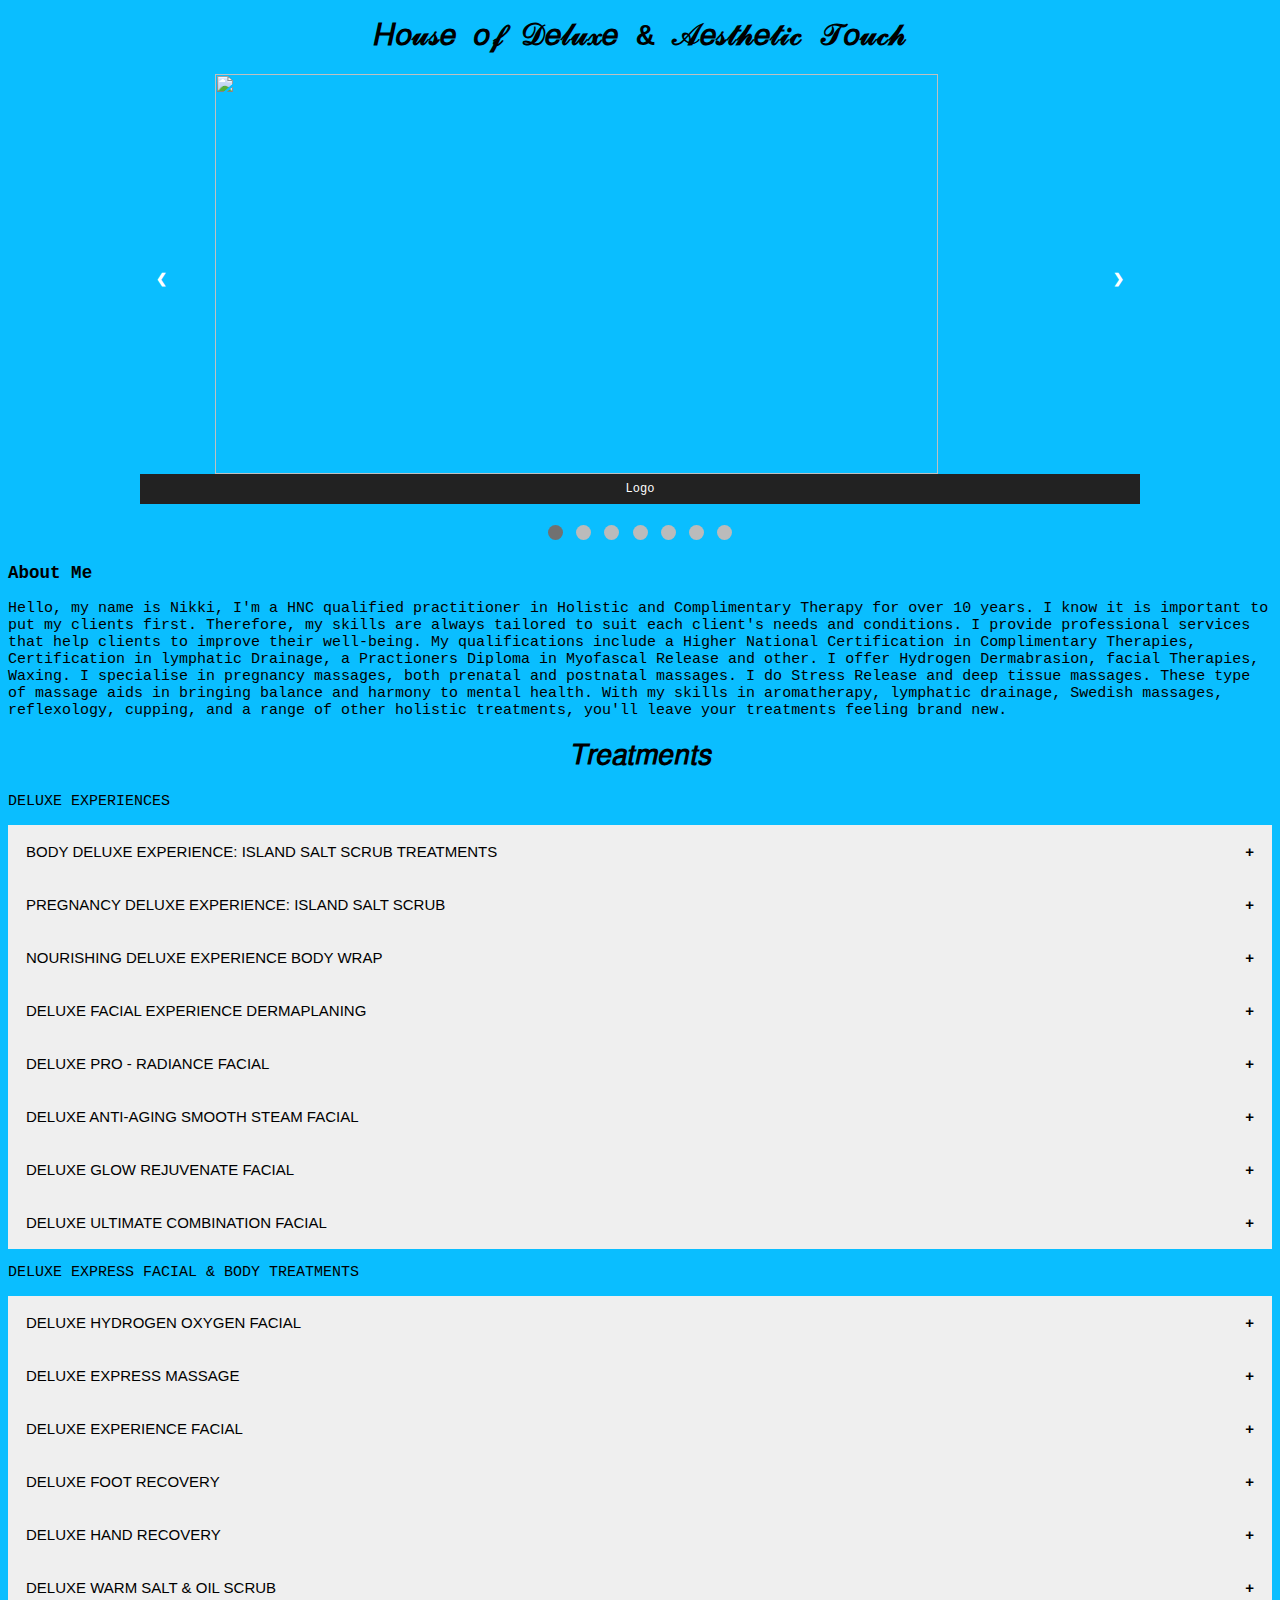
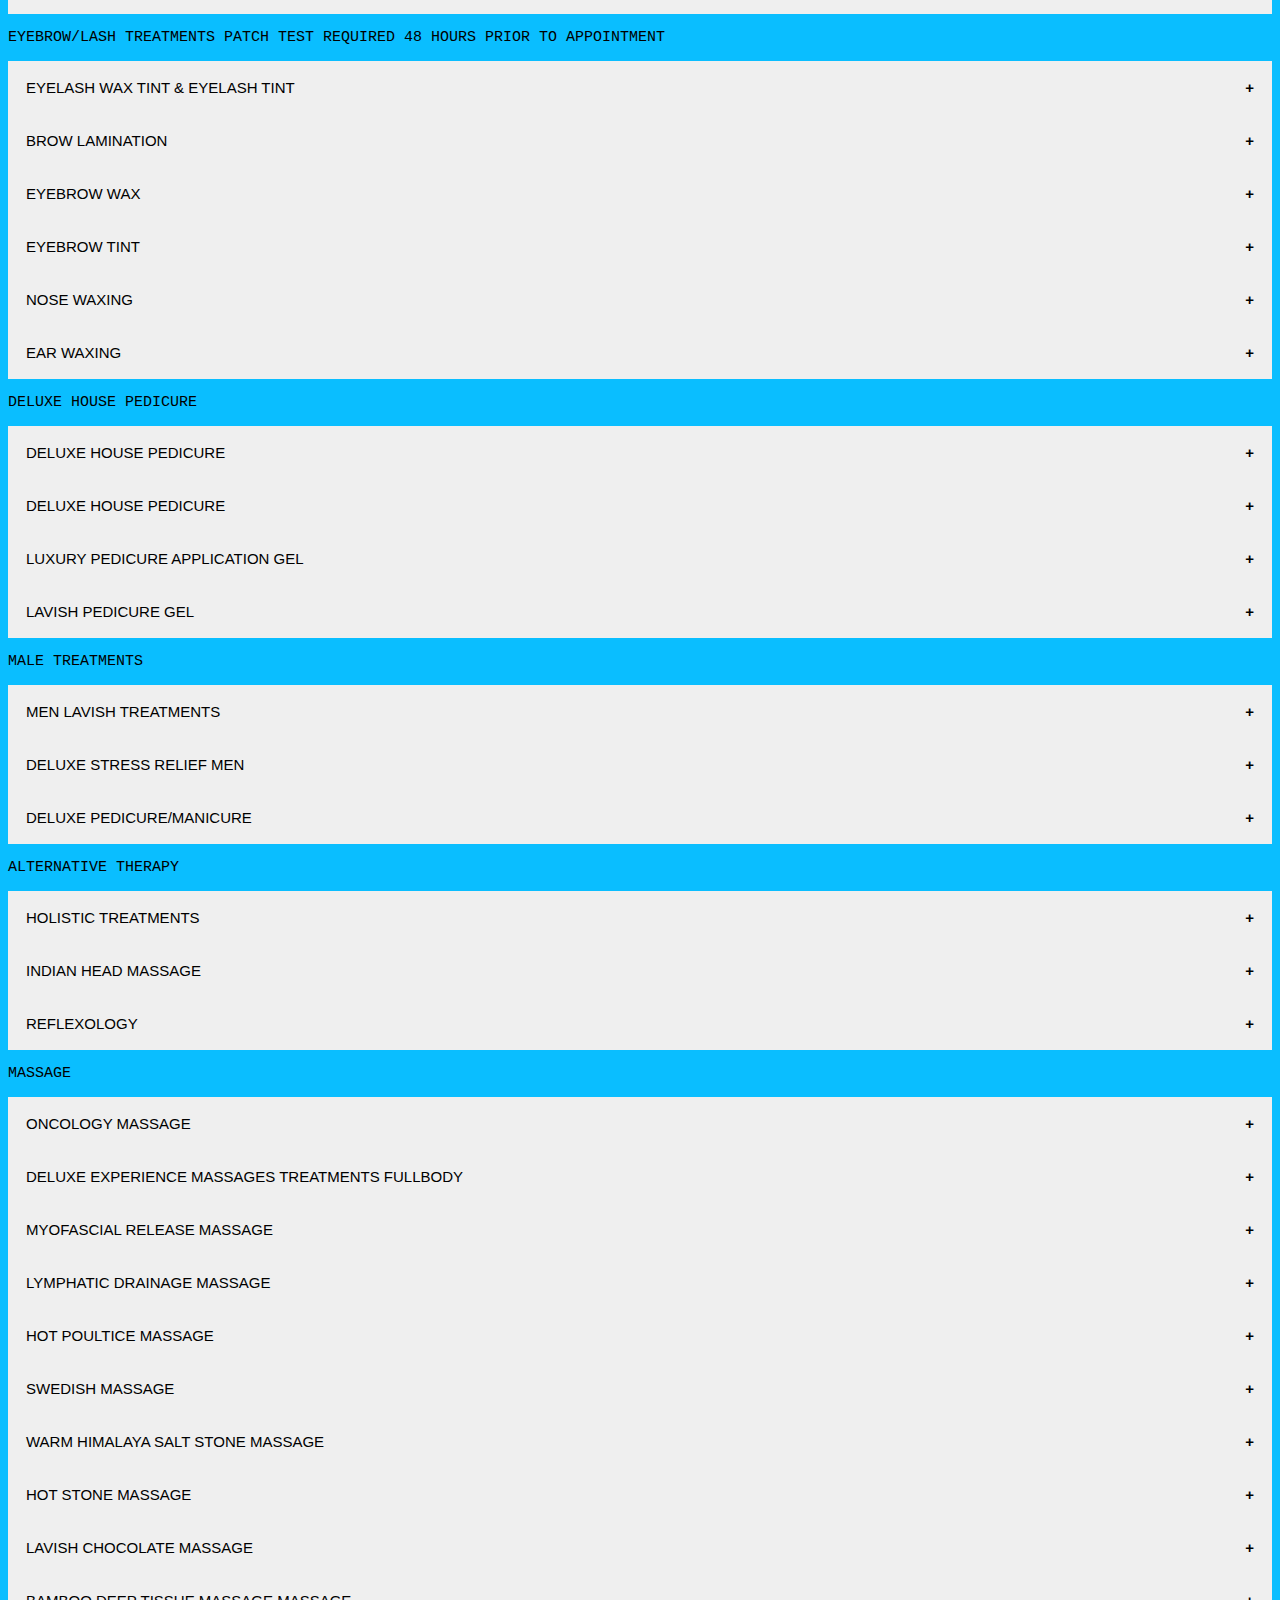
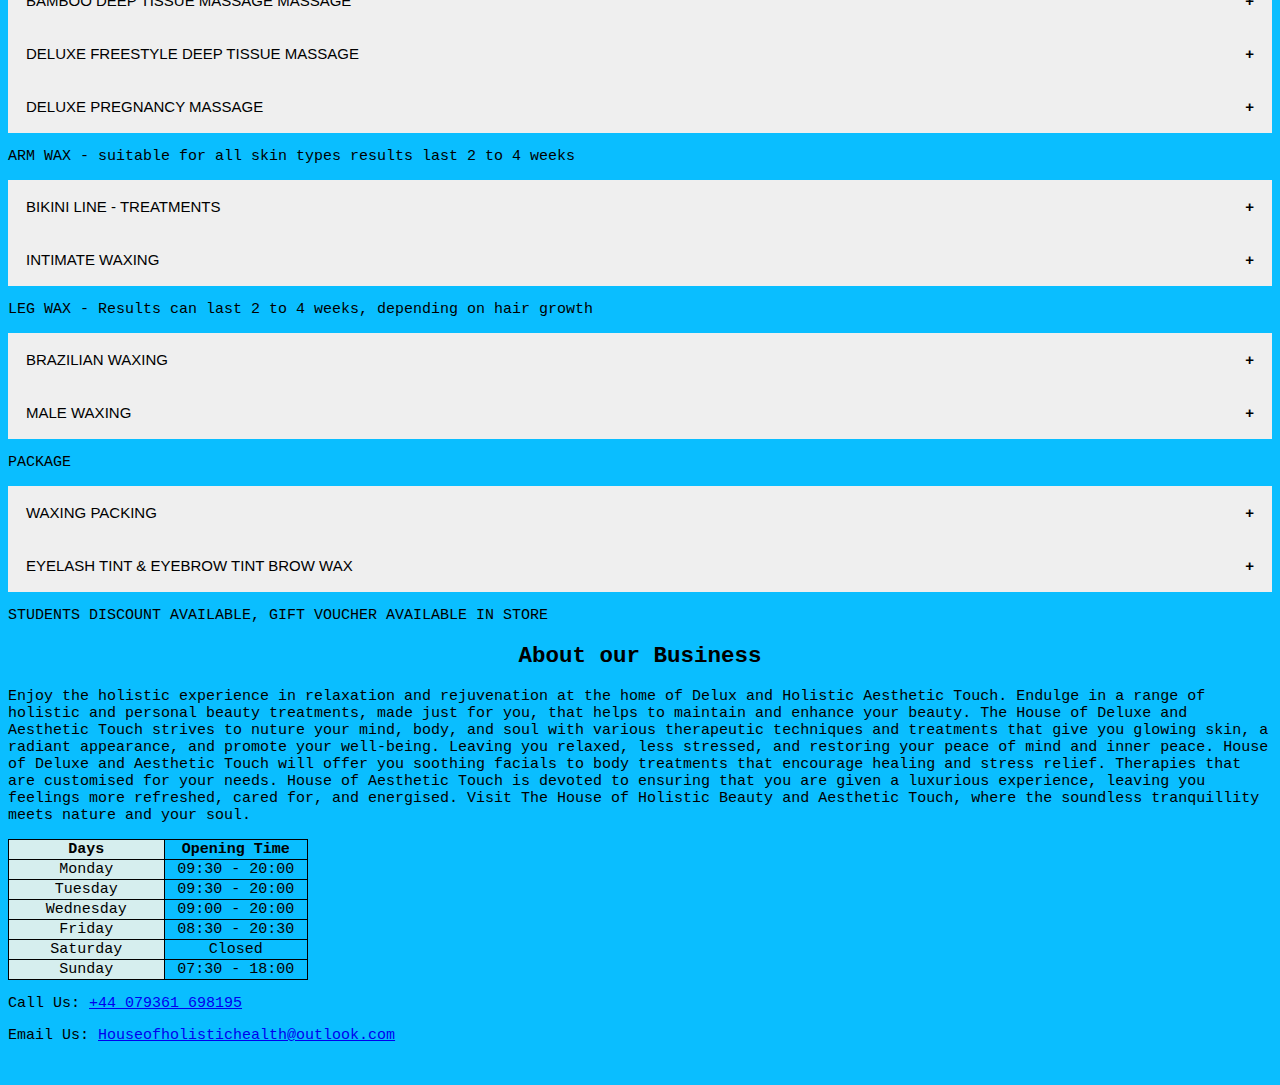
==== index.html @ 4ec342c6 "Update index.html" ====
<!DOCTYPE html>
<html>

<head>
  <meta charset="utf-8">
  <meta name="viewport" content="width=device-width">
  <title>replit</title>
  <link href="style.css" rel="stylesheet" type="text/css" />
  <link rel="icon" href="\images\image2.jpg">
</head>

<body>
  <h1>𝐻𝑜𝓊𝓈𝑒 𝑜𝒻 𝒟𝑒𝓁𝓊𝓍𝑒 & 𝒜𝑒𝓈𝓉𝒽𝑒𝓉𝒾𝒸 𝒯𝑜𝓊𝒸𝒽</h1>

  <div class="slideshow-container">

    <!-- Full-width images with number and caption text -->
    <div class="mySlides fade">
      <div class="numbertext"></div>
      <img src="images/image2.jpg" >
      <div class="text">Logo</div>
    </div>
    <div class="mySlides fade">
      <div class="numbertext"></div>
      <img src="images/image1.jpg" >
      <div class="text">Deluxe Ultimate Combination Facial</div>
    </div>
    <div class="mySlides fade">
      <div class="numbertext"></div>
      <img src="images/image3.jpg" >
      <div class="text">Body Deluxe Experience: Island Salt Scrub Treatments</div>
    </div>
    <div class="mySlides fade">
      <div class="numbertext"></div>
      <img src="images/image4.jpg" >
      <div class="text">Deluxe Anti-aging Smooth Steam Facial</div>
    </div>
    <div class="mySlides fade">
      <div class="numbertext"></div>
      <img src="images/image5.jpg" >
      <div class="text">Men Lavish Treatments</div>
    </div>
    <div class="mySlides fade">
      <div class="numbertext"></div>
      <img src="images/image6.jpg" >
      <div class="text">Lava Shell</div>
    </div>
    <div class="mySlides fade">
      <div class="numbertext"></div>
      <img src="images/image7.jpg" >
      <div class="text">Aromatherapy Oil</div>
    </div>

    <!-- Next and previous buttons -->
    <a class="prev" onclick="plusSlides(-1)">&#10094;</a>
    <a class="next" onclick="plusSlides(1)">&#10095;</a>
  </div>
  <br><br>

  <!-- The dots/circles -->
  <br>
  <div style="text-align:center">
    <span class="dot" onclick="currentSlide(1)"></span>
    <span class="dot" onclick="currentSlide(2)"></span>
    <span class="dot" onclick="currentSlide(3)"></span>
    <span class="dot" onclick="currentSlide(4)"></span>
    <span class="dot" onclick="currentSlide(5)"></span>
    <span class="dot" onclick="currentSlide(6)"></span>
    <span class="dot" onclick="currentSlide(7)"></span>
  </div>

    <h3>About Me</h3>
    <p>Hello, my name is Nikki, I'm a HNC qualified practitioner in Holistic and Complimentary Therapy for over 10
      years. I know it is important to put my clients first. Therefore, my skills are always tailored to suit each client's
      needs and conditions. I provide professional services that help clients to improve their well-being. My
      qualifications include a Higher National Certification in Complimentary Therapies, Certification in lymphatic
      Drainage, a Practioners Diploma in Myofascal Release and other. I offer Hydrogen Dermabrasion, facial Therapies,
      Waxing. I specialise in pregnancy massages, both prenatal and postnatal massages. I do Stress Release and deep
      tissue massages. These type of massage aids in bringing balance and harmony to mental health. With my skills in
      aromatherapy, lymphatic drainage, Swedish massages, reflexology, cupping, and a range of other holistic
      treatments, you'll leave your treatments feeling brand new.</p>

  <h1>𝘛𝘳𝘦𝘢𝘵𝘮𝘦𝘯𝘵𝘴</h1>
  <p>DELUXE EXPERIENCES</p>
  <button type="button" class="collapsible">BODY DELUXE EXPERIENCE: ISLAND SALT SCRUB TREATMENTS</button>
  <div class="content">
    <p>90 Minutes Treatment, Price: £80</p>
    <p>Warm oil, full body Salt scrub & fully body massage. </p>

    <div class="row">
      <div class="column">
        <p>TARGET:</p>
        <ul>
          <li>Dehydrated Skin</li>
          <li>Rough, Dry skin</li>
          <li>Dull, Tired skin</li>
        </ul>
      </div>
      <div class="column">
        <p>BENEFITS:</p>
        <ul>
          <li>Exfoliate</li>
          <li>Unclog pores</li>
          <li>Cleanses</li>
          <li>Hydrates</li>
          <li>Increases blood and lymphatic circulation</li>
          <li>Brighten the appearance of skin</li>
          <li>Good for self-care </li>
        </ul>
      </div>
      <div class="column">
        <p>We dont recommend this if any of the below apply:</p>
        <ul>
          <li>Pregnancy</li>
          <li>Circulation problems</li>
          <li>Thrombosis</li>
          <li>Undergoing cancer treatment epilepsy</li>
        </ul>
      </div>
    </div>

  </div>

  <button type="button" class="collapsible">PREGNANCY DELUXE EXPERIENCE: ISLAND SALT SCRUB</button>
  <div class="content">
    <p>90 Minutes Treatment, Price: £80</p>
    <p>Warm oil, full body Salt scrub & fully body massage. </p>

    <div class="row">
      <div class="column">
        <p>TARGET:</p>
        <ul>
          <li>Dehydrated Skin</li>
          <li>Rough, Dry skin</li>
          <li>Dull, Tired skin</li>
        </ul>
      </div>
      <div class="column">
        <p>BENEFITS:</p>
        <ul>
          <li>Exfoliate</li>
          <li>Cleanses</li>
          <li>Hydrates</li>
          <li>Hydration levels are restore</li>
          <li>Brighten the appearance of skin</li>
          <li>Gently exfoliate, soften and smoothes skin</li>
        </ul>
      </div>
      <div class="column">
        <p>We dont recommend this if any of the below apply:</p>
        <ul>
          <li>Epilepsy</li>
          <li>Circulation problems</li>
          <li>Thrombosis</li>
          <li>Epilepsy</li>
          <li>Undergoing cancer treatment epilepsy</li>
        </ul>
      </div>
    </div>

  </div>

  <button type="button" class="collapsible">NOURISHING DELUXE EXPERIENCE BODY WRAP</button>
  <div class="content">
    <p>60 Minutes Treatment Price: £78</p>
    <p>Warm oil, full body Salt scrub & fully body massage. </p>

    <div class="row">
      <div class="column">
        <p>TARGET:</p>
        <ul>
          <li>Dehydrated Skin</li>
          <li>Dull, Tired skin</li>
        </ul>
      </div>
      <div class="column">
        <p>BENEFITS:</p>
        <ul>
          <li>Hydrates, improve circulation </li>
          <li>Nourishes , Detoxification</li>
          <li>Soothes, remove dead skin cells</li>
          <li>Skin elasticity is restored</li>
        </ul>
      </div>
      <div class="column">
        <p>We dont recommend this if any of the below apply:</p>
        <ul>
          <li>Epilepsy</li>
          <li>Circulation problems</li>
          <li>Thrombosis</li>
          <li>Vein issues </li>
        </ul>
      </div>
    </div>
    <br>
  </div>


  <button type="button" class="collapsible">DELUXE FACIAL EXPERIENCE DERMAPLANING</button>
  <div class="content">
    <p>60 Minutes Treatment, Price: £37.80</p>
    <p>Dermaplaning </p>

    <div class="row">
      <div class="column">
        <p>TARGET:</p>
        <ul>
          <li>Rough and uneven skin </li>
          <li>Acne scares of the epidermis </li>
          <li>Help treatment acne scars </li>
          <li>Exfoliating dull skin  </li>
        </ul>
      </div>
      <div class="column">
        <p>BENEFITS:</p>
        <ul>
          <li>Hydrates, improve circulation </li>
          <li>Nourishes , Detoxification</li>
          <li>Soothes, remove dead skin cells</li>
          <li>Skin elasticity is restored</li>
        </ul>
      </div>
      <div class="column">
        <p>We dont recommend this if any of the below apply:</p>
        <ul>
          <li>Remove any outermost layer of dead skin cells,vellus hair</li>
          <li>Help to reduce acne scars</li>
          <li>Remove facial impurities.</li>
        </ul>
      </div>
    </div>
    <br>
  </div>

  <button type="button" class="collapsible">DELUXE PRO - RADIANCE FACIAL</button>
  <div class="content">
    <p>60 Minutes Treatment, Price: £45</p>
    <p>Deep Nourishing Detox, Vitamins A,E and zine </p>

    <div class="row">
      <div class="column">
        <p>TARGET:</p>
        <ul>
          <li>Sensitive skin</li>
          <li>Toxin build up </li>
          <li>Stress skin </li>
          <li>Dull skin  </li>
        </ul>
      </div>
      <div class="column">
        <p>BENEFITS:</p>
        <ul>
          <li>Smooth and Regenerate skin</li>
          <li>Bringing oxygen to the skin cell</li>
          <li>Restored vibrant appearance</li>
        </ul>
      </div>
      <div class="column">
        <p>We dont recommend this if any of the below apply:</p>
        <ul>
          <li>Coldsore</li>
          <li>Skin infection</li>
          <li>Eye infection</li>
        </ul>
      </div>
    </div>
    <br>
  </div>


  <button type="button" class="collapsible">DELUXE ANTI-AGING SMOOTH STEAM FACIAL</button>
  <div class="content">
    <p>70 Minutes Treatment, Price: £55</p>

    <div class="row">
      <div class="column">
        <p>TARGET:</p>
        <ul>
          <li>Dull skin tone</li>
          <li>Wrinkle depth</li>
          <li>Fine lines </li>
        </ul>
      </div>
      <div class="column">
        <p>BENEFITS:</p>
        <ul>
          <li>Protects against urban and environmental skin</li>
          <li>Improve appearance and firmness of skin</li>
          <li>Increase skin Hydration and moisture levels</li>
        </ul>
      </div>
      <div class="column">
        <p>We dont recommend this if any of the below apply:</p>
        <ul>
          <li>Coldsore</li>
          <li>Skin infection</li>
          <li>Eye infection</li>
        </ul>
      </div>
    </div>
    <br>
  </div>

  <button type="button" class="collapsible">DELUXE GLOW REJUVENATE FACIAL </button>
  <div class="content">
    <p>60 Minutes Treatment, Price: £46</p>
    <p>The jade facial roller help reduce inflammation and uneven skin tone around face and neck eyes jawline chain area
      this encourages lymphatic drainage</p>
    <div class="row">
      <div class="column">
        <p>TARGET:</p>
        <ul>
          <li>Fine Lines</li>
          <li>Firm </li>
          <li>Toxin build up </li>
          <li>Dark circles </li>
          <li>Puffy eyes </li>

        </ul>
      </div>
      <div class="column">
        <p>BENEFITS:</p>
        <ul>
          <li>Deep Cleansing </li>
          <li>Look rebalanced</li>
          <li>Skin looks more healthy</li>
        </ul>
      </div>
      <div class="column">
        <p>We dont recommend this if any of the below apply:</p>
        <ul>
          <li>Coldsore</li>
          <li>Skin infection</li>
          <li>Eye infection</li>
        </ul>
      </div>
    </div>
    <br>
  </div>

  <button type="button" class="collapsible">DELUXE ULTIMATE COMBINATION FACIAL </button>
  <div class="content">
    <p>60 Minutes Treatment, Price: £50</p>
    <p>This treatment contains two types of masks, for oily/Combination skin types this treatment suit for both man and
      women Contains aloe</p>
    <div class="row">
      <div class="column">
        <p>TARGET:</p>
        <ul>
          <li>Puffy eyes </li>
        </ul>
      </div>
      <div class="column">
        <p>BENEFITS:</p>
        <ul>
          <li>Cleanses</li>
          <li>Deep cleanser </li>
          <li>Toner</li>
          <li>Calm and refresh problematic area</li>
        </ul>
      </div>
    </div>
    <br>
  </div>

  <p>DELUXE EXPRESS FACIAL & BODY TREATMENTS</p>

  <button type="button" class="collapsible">DELUXE HYDROGEN OXYGEN FACIAL </button>
  <div class="content">
    <p>Hydroxygen facial it's non invasive treatment that helps with variety skin problems including acne,dry skin
      wrinkle. Also improve blood circulation, promotes collagen production ,remove dead skin blackhead, firming and
      lifting skin rejuvenation, Price: £75</p>
    <div class="row">
      <div class="column">
        <p>We don't recommend this treatment if any of the below:</p>
        <ul>
          <li>Coldsore</li>
          <li>Skin Infection</li>
          <li>Eye infection</li>
        </ul>
      </div>
    </div>
    <br>
  </div>


  <button type="button" class="collapsible">DELUXE EXPRESS MASSAGE</button>
  <div class="content">
    <p>30 Minutes Treatment, Price: £40</p>
    <p>Target areas Back neck shoulder tension release</p>
  </div>

  <button type="button" class="collapsible">DELUXE EXPERIENCE FACIAL </button>
  <div class="content">
    <p>35 Minutes Treatment, Price: £47</p>
    <p>Cleanses, Tone and EXfoliating Mask Scalp Massage.
      Suitable for all skin types re-energising facial</p>
  </div>

  <button type="button" class="collapsible">DELUXE FOOT RECOVERY</button>
  <div class="content">
    <p>30 Minutes Treatment, Price: £28</p>
    <p>Nutrient foot SaltScrub with a warm muscles relaxer oil and detoxifiying mask, lower leg massage best for tired
      feet</p>
  </div>

  <button type="button" class="collapsible">DELUXE HAND RECOVERY</button>
  <div class="content">
    <p>30 Minutes Treatment, Price: £28</p>
    <p>Nutrient hands salt scrub with a warm muscles relaxer oil and detoxifiying mask, lower hand and arm massage,
      rejuvenating tried hands</p>
  </div>

  <button type="button" class="collapsible">DELUXE WARM SALT & OIL SCRUB </button>
  <div class="content">
    <p>30 Minutes Treatment, Price: £32</p>
    <p>Full Body Exfoliate SaltScrub with gentle skin brush that has stimulate circulation movements to remove dead</p>
  </div>

  <p>EYEBROW/LASH TREATMENTS PATCH TEST REQUIRED 48 HOURS PRIOR TO APPOINTMENT</p>
  <button type="button" class="collapsible">EYELASH WAX TINT & EYELASH TINT</button>
  <div class="content">
    <p>The Lash lift give definition look to the eyes lash without mascara, also over grey and instant lift to the eyes
      lash, Price: £35</p>
  </div>

  <button type="button" class="collapsible">BROW LAMINATION</button>
  <div class="content">
    <p>Patch test required</p>
    <p>Brow lamination technique that we create a more uniform look desirable for clients brow shape, Price: £30</p>
  </div>


  <button type="button" class="collapsible">EYEBROW WAX</button>
  <div class="content">
    <p>30 Minutes Treatment, Price: £10</p>
    <p>Gently remove unwanted hair using wax or tweezers</p>
  </div>

  <button type="button" class="collapsible">EYEBROW TINT </button>
  <div class="content">
    <p>30 Minutes Treatment, Price: £10</p>
    <p>This is a semi-permanent dry that create a fresh look</p>
  </div>

  <button type="button" class="collapsible">NOSE WAXING</button>
  <div class="content">
    <p>30 Minutes Treatment, Price: £10</p>
    <p>Gently remove unwanted hair using wax</p>
  </div>

  <button type="button" class="collapsible">EAR WAXING</button>
  <div class="content">
    <p>30 Minutes Treatment, Price: £10</p>
    <p>Gently remove unwanted hair using wax</p>
  </div>

  <p>DELUXE HOUSE PEDICURE</p>
  <button type="button" class="collapsible">DELUXE HOUSE PEDICURE</button>
  <div class="content">
    <p>30 Minutes Treatment, Price: £20</p>
    <p>File and Cuticle work and Vinylux Polish</p>
  </div>

  <button type="button" class="collapsible">DELUXE HOUSE PEDICURE</button>
  <div class="content">
    <p>55 Minutes Treatment, Price: £28</p>
    <p>File, cuticle tidy, soak exfoliate mask foot, leg massage and Application of Vinylux Polish</p>
  </div>

  <button type="button" class="collapsible">LUXURY PEDICURE APPLICATION GEL</button>
  <div class="content">
    <p>30 Minutes Treatment, Price: £28</p>
    <p>File cuticle & application of gel polish</p>
  </div>

  <button type="button" class="collapsible">LAVISH PEDICURE GEL</button>
  <div class="content">
    <p>65 Minutes Treatment, Price: £30</p>
    <p>File, cuticle tidy, soak exfoliate intensive mask foot wrap, foot leg massage and application of gel polish</p>
  </div>


  <p>MALE TREATMENTS</p>
  <button type="button" class="collapsible">MEN LAVISH TREATMENTS</button>
  <div class="content">
    <p>60 Minutes Treatment, Price: £50</p>
    <p>The male energising marine Facial</p>
    <div class="row">
      <div class="column">
        <ul>
          <li>Cleanses </li>
          <li>Deep cleanser</li>
          <li>Tone  </li>
          <li>Exfoliate</li>
          <li>Mask  </li>
          <li>Moisturiser</li>
          <li>Scalp Massage </li>
        </ul>
      </div>
    </div>
  </div>

  <button type="button" class="collapsible">DELUXE STRESS RELIEF MEN</button>
  <div class="content">
    <p>60 Minutes Treatment, Price: £50</p>
    <p>Full Body massage with de-stress oli remove any detox and balance body mussels tension and stress relief and
      scalp massage</p>
  </div>


  <button type="button" class="collapsible">DELUXE PEDICURE/MANICURE</button>
  <div class="content">
    <p>30 Minutes Treatment, Price From: £20</p>
    <p>Hand or feet are trimmed, cuticle Tidy, soak Exfoliate, foot or hand mask wrap. Finished with a foot or hand massage and cuticle oil
    </p>
  </div>

  
  <p>ALTERNATIVE THERAPY</p>
  <button type="button" class="collapsible">HOLISTIC TREATMENTS</button>
  <div class="content">
    <p>30 Minutes Treatment, Price: £46</p>
    <p>Hopi Ear Candle gentle and relaxing therapy natural healing this treatment is help breakdown earwax , congestion
      migration, headache</p>
  </div>

  <button type="button" class="collapsible">INDIAN HEAD MASSAGE</button>
  <div class="content">
    <p>45 Minutes Treatment, Price: £48.50</p>
    <p>Focus on face, neck scalp and stress relief. Using of this technique based ayurvedic healing of the body face
      neck around shoulder areas also used chakra stones balanced of your energy</p>
    <div class="row">
      <div class="column">
        <p>We dont recommend this if any of the below apply:</p>
        <ul>
          <li>Pregnancy</li>
          <li>Circulation problems</li>
          <li>Thrombosis</li>
          <li>Undergoing cancer treatment epilepsy</li>
        </ul>
      </div>
    </div>
    <br>
  </div>

  <button type="button" class="collapsible">REFLEXOLOGY</button>
  <div class="content">
    <p>60 Minutes Treatment, Price: £48</p>
    <p>This treatment is a Therapeutic technique that tailored to specifically client needs Well being encouraged the
      body naturally heal its self also help to ease stress, boosts circulation.,anxiety fatigue. Also useing chakra
      stones Balance your energy</p>
  </div>

  <p>MASSAGE</p>
  <button type="button" class="collapsible">ONCOLOGY MASSAGE </button>
  <div class="content">
    <p>60 Minutes Treatment, Price: £75</p>
    <p>Oncology massage involves a light and gentle touch during treatments. Suitable for any one that currently
      undergoing cancer treatment or in remission. We used natural and organic products, there are combinations of
      treatments that suit your need</p>
  </div>

  <button type="button" class="collapsible">DELUXE EXPERIENCE MASSAGES TREATMENTS FULLBODY</button>
  <div class="content">
    <p>60 Minutes Treatment, Price: £75</p>
    <p>Lava shell Full Body Massage help to revitalise and lymphatic circulation and rebalanced the body and mind
      detoxifiying treatment with a warm shell</p>
    <div class="row">
      <div class="column">
        <p>We do recommend this treatment if any of the below apply:</p>
        <ul>
          <li>Pregnancy</li>
          <li>Circulation problems</li>
          <li>Vein Issues</li>
          <li>Thrombosis</li>
          <li>Undergoing Cancer Treatment</li>
          <li>Epilepsy</li>
        </ul>
      </div>
    </div>
  </div>

  <button type="button" class="collapsible">MYOFASCIAL RELEASE MASSAGE</button>
  <div class="content">
    <p>60 Minutes Treatment, Price: £78</p>
    <p>The myofascial release this technique that Target trigger points focuses on releasing tension tightness in the
      Facia, connective tissue</p>
  </div>

  <button type="button" class="collapsible">LYMPHATIC DRAINAGE MASSAGE </button>
  <div class="content">
    <p>60 Minutes Treatment, Price: £78</p>
    <p>This treatment to help encourage the lymph fluid to move away from the swollen area. This technique gentle
      massage to encourages the drainage of the lymph nodes any flush out any toxin in the body</p>
  </div>

  <button type="button" class="collapsible">HOT POULTICE MASSAGE</button>
  <div class="content">
    <p>60 Minutes Treatment, Price: £60</p>
    <p>Hot Poultice massage gently roll knead massage Technique Poultice warm the muscles natural herbs used</p>
    <div class="row">
      <div class="column">
        <p>BENEFITS</p>
        <ul>
          <li>Reduce muscles tension</li>
          <li>Relax ligament Smooth aches and pains</li>
        </ul>
      </div>
    </div>
    <br>
  </div>

  <button type="button" class="collapsible">SWEDISH MASSAGE </button>
  <div class="content">
    <p>60 Minutes Treatment Price: £55</p>
    <p>This treatment Tailored to Individual clients need promote relaxation and well being relax muscles and connective
      tissue</p>
  </div>

  <button type="button" class="collapsible">WARM HIMALAYA SALT STONE MASSAGE </button>
  <div class="content">
    <p>60 Minutes Treatment, Price: £68</p>
    <div class="row">
      <div class="column">
        <p>BENEFITS</p>
        <ul>
          <li>Exfoliate appearance glowing skin</li>
          <li>Reduce inflammation and relieve pain  </li>
          <li>Muscles weakness joints pain fatigue</li>
          <li>Warm Himalayan Salt Stone improve quality of sleep</li>
          <li>Exfoliate </li>
          <li>Nourishes the skin</li>
        </ul>
      </div>
    </div>
    <br>
  </div>

  <button type="button" class="collapsible">HOT STONE MASSAGE </button>
  <div class="content">
    <p>80 Minutes Treatment Price: £65</p>
    <p>This a Therapeutic heated stone Target muscles tension reducing ache and pain also placement stones use on the
      body to aline the chakra, not recommend for people with sensitive eye</p>
  </div>

  <button type="button" class="collapsible">LAVISH CHOCOLATE MASSAGE </button>
  <div class="content">
    <p>60 Minutes Treatment, Price: £60</p>
    <p>This massage is a full body is a Therapeutic treatment that ability to improve circulation and blood flow
      movements help reduce inflammation tension wrinkle, damage the skin’s also natural oils and cocoa butter</p>
  </div>

  <button type="button" class="collapsible">BAMBOO DEEP TISSUE MASSAGE MASSAGE </button>
  <div class="content">
    <p>60 Minutes Treatment Price: £65</p>
    <p>This treatment helps to remove stress in the neck, shoulder areas, lower back, also relax tight muscles problems
      Glues calf</p>
  </div>

  <button type="button" class="collapsible">DELUXE FREESTYLE DEEP TISSUE MASSAGE </button>
  <div class="content">
    <p>60 Minutes Treatment, Price: £68</p>
    <p>This treatment Tailored to Individual clients needs specific oil used also this massage Back neck shoulder leg
    </p>
    <div class="row">
      <div class="column">
        <p>TARGETS:</p>
        <ul>
          <li>Tension</li>
          <li>Stress</li>
          <li>Toxin</li>
        </ul>
      </div>
      <div class="column">
        <p>BENEFITS:</p>
        <ul>
          <li>Increase circulation  </li>
          <li>Muscles Tension and released </li>
        </ul>
      </div>
      <div class="column">
        <p>We do recommend this treatment if any of the below apply:</p>
        <ul>
          <li>Circulation problems</li>
          <li>Veins issues</li>
          <li>Pregnancy </li>
        </ul>
      </div>
    </div>
    <br>
  </div>

  <button type="button" class="collapsible">DELUXE PREGNANCY MASSAGE</button>
  <div class="content">
    <p>75 Minutes Treatment Price: £78</p>
    <div class="row">
      <div class="column">
        <p>TARGETS:</p>
        <ul>
          <li>Tension</li>
          <li>Dry skin </li>
          <li>Aches pain </li>
          <li>Muscles fatigue </li>
        </ul>
      </div>
      <div class="column">
        <p>BENEFITS:</p>
        <ul>
          <li>Relieve tension back pain</li>
          <li>Relieve shoulder pain </li>
          <li>Relieve shoulder scalp feet</li>
          <li>Relieve shoulder hands</li>
          <li>Relieve shoulder legs</li>
        </ul>
      </div>
      <div class="column">
        <p>We do recommend this treatment if any of the below apply:</p>
        <ul>
          <li>Recent operations within 6 months</li>
          <li>Undiagnosed oedema</li>
          <li>Back conditions</li>
          <li>You must pass the 1st trimester (12 weeks)</li>
        </ul>
      </div>
    </div>
    <br>
  </div>

  <p>ARM WAX - suitable for all skin types results last 2 to 4 weeks</p>
  <button type="button" class="collapsible">BIKINI LINE - TREATMENTS</button>
  <div class="content">
    <p>Removes the hair outside the panty line, Price From: £14.30</p>
  </div>

  <button type="button" class="collapsible">INTIMATE WAXING</button>
  <div class="content">
    <p>Hollywood wax smooth and completely hairfree, Price From: £40</p>
  </div>

  <p>LEG WAX - Results can last 2 to 4 weeks, depending on hair growth</p>

  <button type="button" class="collapsible">BRAZILIAN WAXING</button>
  <div class="content">
    <p>Takes all hair off the bikini line, front all the way to the back. A small landing strip front, Price: £30</p>
  </div>

  <button type="button" class="collapsible">MALE WAXING</button>
  <div class="content">
    <p>effective removal of unwanted back hair, which can last up to 4 weeks, Price: £32</p>
  </div>


  <p>PACKAGE</p>
  <button type="button" class="collapsible">WAXING PACKING</button>
  <div class="content">
    <p>Using strip wax for your full leg wax and premium Lycon wax for your Hollywood Complete hair removal, Three
      Quarters leg Wax & Hollywood includes the removal of hair from the ankle to halfway up the thigh on both the front
      and back of the leg, Lip & Chin Waxing Waxing is suitable for the removal of facial hair growth, including facial
      hair. Results can last 2 to 4 weeks, depending on hair growth. Price: £69</p>
  </div>

  <button type="button" class="collapsible">EYELASH TINT & EYEBROW TINT BROW WAX</button>
  <div class="content">
    <p>This treatment best for special event or treat , birthday party, wedding, anniversary Waxing is suitable for the
      removal of facial hair, Price: £32</p>
    <div class="row">
      <div class="column">
        <p>We do recommend this treatment if any of the below apply:</p>
        <ul>
          <li>Coldsore</li>
          <li>Undergoing cancer treatment</li>
          <li>Skin infection </li>
          <li>Circulation problems</li>
          <li>Hyper sensitive</li>
        </ul>
      </div>
    </div>
  </div>

  <p>STUDENTS DISCOUNT AVAILABLE, GIFT VOUCHER AVAILABLE IN STORE</p>

  <h2>About our Business</h2>

  <p>Enjoy the holistic experience in relaxation and rejuvenation at the home of Delux and Holistic Aesthetic Touch. Endulge in a range of holistic and personal beauty treatments, made just for you, that helps to maintain and enhance your beauty. The House of Deluxe and Aesthetic Touch strives to nuture your mind, body, and soul with various therapeutic techniques and treatments that give you glowing skin, a radiant appearance, and promote your well-being. Leaving you relaxed, less stressed, and restoring your peace of mind and inner peace. House of Deluxe and Aesthetic Touch will offer you soothing facials to body treatments that encourage healing and stress relief. Therapies that are customised for your needs. House of Aesthetic Touch is devoted to ensuring that you are given a luxurious experience, leaving you feelings more refreshed, cared for, and energised. Visit The House of Holistic Beauty and Aesthetic Touch, where the soundless tranquillity meets nature and your
    soul.</p>

  <table>
    <tr>
      <th>Days</th>
      <th>Opening Time</th>
    </tr>
    <tr>
      <td>Monday</td>
      <td>09:30 - 20:00</td>
    </tr>
    <tr>
      <td>Tuesday</td>
      <td>09:30 - 20:00</td>
    </tr>
    <tr>
      <td>Wednesday</td>
      <td>09:00 - 20:00</td>
    </tr>
    <tr>
      <td>Friday</td>
      <td>08:30 - 20:30</td>
    </tr>
    <tr>
      <td>Saturday</td>
      <td>Closed</td>
    </tr>
    <tr>
      <td>Sunday</td>
      <td>07:30 - 18:00</td>
    </tr>
  </table>
  
  <p class="linked">Call Us: <a href="tel:+07931698195">+44 079361 698195</a></p>
  <p class="linked">Email Us: <a href="mailto:Houseofholistichealth@outlook.com">Houseofholistichealth@outlook.com</a></p>
  

  </div>
    <script src="script.js"></script>
</body>

</html>
---- style.css ----
html {
  height: 100%;
  width: 100%;
  font-family: monospace;
  color: #black;
  background-color: #0abeff;
  font-size: 15px;
}

h2,
h4, h1 {
  text-align: center;
}

img {
  display: block;
  margin-left: auto;
  margin-right: auto;
  width: 85%;
  object-fit: contain;
  height: 400px;
}

.image {
   height: 500px;
}
/* Collapse bar start */
.collapsible {
  color: #black;
  cursor: pointer;
  padding: 18px;
  width: 100%;
  border: none;
  text-align: left;
  outline: none;
  font-size: 15px;
}

.active,
.collapsible:hover {
  background-color: #555;
}

.collapsible:after {
  content: '\002B';
  color: #black;
  font-weight: bold;
  float: right;
  margin-left: 5px;
}

.active:after {
  content: "\2212";
}

.content {
  padding: 0 18px;
  max-height: 0;
  overflow: hidden;
  transition: max-height 0.5s ease-out;
  background-color: #1394c3;
}

/*Collapse bar ends*/



/* menu */
#menu__toggle {
  opacity: 0;
}

#menu__toggle:checked~.menu__btn>span {
  transform: rotate(45deg);
}

#menu__toggle:checked~.menu__btn>span::before {
  top: 0;
  transform: rotate(0);
}

#menu__toggle:checked~.menu__btn>span::after {
  top: 0;
  transform: rotate(90deg);
}

#menu__toggle:checked~.menu__box {
  visibility: visible;
  right: 0;
}

.menu__btn {
  display: flex;
  align-items: center;
  position: absolute;
  top: 20px;
  right: 20px;

  width: 26px;
  height: 26px;

  cursor: pointer;
  z-index: 1;
}

.menu__btn>span,
.menu__btn>span::before,
.menu__btn>span::after {
  display: block;
  position: absolute;

  width: 100%;
  height: 2px;

  background-color: #ffffff;

  transition-duration: .45s;
}

.menu__btn>span::before {
  content: '';
  top: -8px;
}

.menu__btn>span::after {
  content: '';
  top: 8px;
}

.menu__box {
  display: block;
  position: fixed;
  visibility: hidden;
  top: 0;
  right: -100%;

  width: 300px;
  height: 100%;

  margin: 0;
  padding: 80px 0;

  list-style: none;

  background-color: #09e1e1;
  box-shadow: 1px 0px 6px rgba(0, 0, 0, .2);

  transition-duration: .45s;
}

.menu__item {
  display: block;
  padding: 12px 24px;

  color: grey;

  font-family: monospace;
  font-size: 200%;
  font-weight: 600;

  text-decoration: none;

  transition-duration: .25s;
}

.menu__item:hover {
  background-color: white;
}

#active {
  background-color: white;
  border-radius: 5px;
}

/* menu end here */


/* 3 collums start here */

@media screen and (max-width: 600px) {
  .column {
    width: 100%;
  }
}

.column {
  float: left;
  width: 33.33%;
}

/* Clear floats after the columns */
.row:after {
  content: "";
  display: table;
  clear: both;
}

/* 3 collums ends here */



/* slideshow */

* {box-sizing:border-box}

/* Slideshow container */
.slideshow-container {
  max-width: 1000px;
  position: relative;
  margin: auto;
}

/* Hide the images by default */
.mySlides {
  display: none;
}

/* Next & previous buttons */
.prev, .next {
  cursor: pointer;
  position: absolute;
  top: 50%;
  width: auto;
  margin-top: -22px;
  padding: 16px;
  color: white;
  font-weight: bold;
  font-size: 18px;
  transition: 0.6s ease;
  border-radius: 0 3px 3px 0;
  user-select: none;
}

/* Position the "next button" to the right */
.next {
  right: 0;
  border-radius: 3px 0 0 3px;
}

/* On hover, add a black background color with a little bit see-through */
.prev:hover, .next:hover {
  background-color: rgba(0,0,0,0.8);
}

/* Caption text */
.text {
  color: #ffffff;
  font-size: 12px;
  padding: 8px 12px;
  position: absolute;
  bottom: -30px;
  width: 100%;
  text-align: center;
  background-color: #222;

}

/* Number text (1/3 etc) */
.numbertext {
  color: #f2f2f2;
  font-size: 12px;
  padding: 8px 12px;
  position: absolute;
  top: 0;
}

/* The dots/bullets/indicators */
.dot {
  cursor: pointer;
  height: 15px;
  width: 15px;
  margin: 0 2px;
  background-color: #bbb;
  border-radius: 50%;
  display: inline-block;
  transition: background-color 0.6s ease;
}

.active1, .dot:hover {
  background-color: #717171;
}


/*end */


/* table */

table, th, td {
  border: 1px solid black;
  border-collapse: collapse;
  text-align: center;
  width: 300px;
}

td:nth-child(odd), th:nth-child(odd) {
  background-color: #D6EEEE;
}

/* end */


/* link */
.linked {
  a:visited {
    color: #f2024a;
    background-color: transparent;
    text-decoration: none;
  }

  a:hover {
    color: #f2024a;
    background-color: transparent;
    text-decoration: underline;
  }

  a:active {
    color: #f2024a;
    background-color: transparent;
    text-decoration: underline;
  }
  
}
/* end */
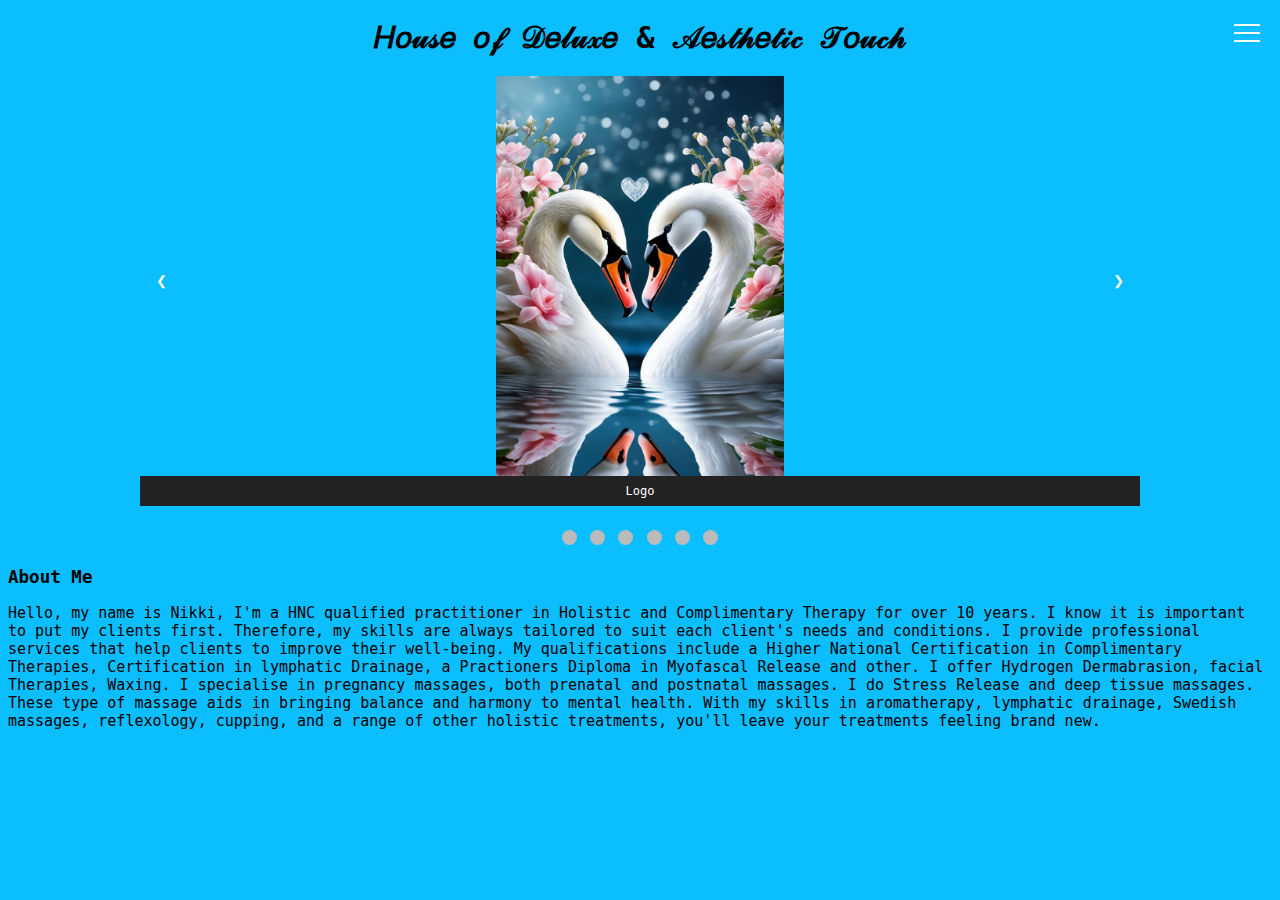
==== commit f282697a: "Add files via upload" ====
--- a/index.html
+++ b/index.html
@@ -6,7 +6,7 @@
   <meta name="viewport" content="width=device-width">
   <title>replit</title>
   <link href="style.css" rel="stylesheet" type="text/css" />
-  <link rel="icon" href="\images\image2.jpg">
+  <link rel="icon" href="image2.jpg">
 </head>
 
 <body>
@@ -17,37 +17,37 @@
     <!-- Full-width images with number and caption text -->
     <div class="mySlides fade">
       <div class="numbertext"></div>
-      <img src="images/image2.jpg" >
+      <img src="image2.jpg" >
       <div class="text">Logo</div>
     </div>
     <div class="mySlides fade">
       <div class="numbertext"></div>
-      <img src="images/image1.jpg" >
+      <img src="image1.jpg" >
       <div class="text">Deluxe Ultimate Combination Facial</div>
     </div>
     <div class="mySlides fade">
       <div class="numbertext"></div>
-      <img src="images/image3.jpg" >
+      <img src="image3.jpg" >
       <div class="text">Body Deluxe Experience: Island Salt Scrub Treatments</div>
     </div>
     <div class="mySlides fade">
       <div class="numbertext"></div>
-      <img src="images/image4.jpg" >
+      <img src="image4.jpg" >
       <div class="text">Deluxe Anti-aging Smooth Steam Facial</div>
     </div>
     <div class="mySlides fade">
       <div class="numbertext"></div>
-      <img src="images/image5.jpg" >
+      <img src="image5.jpg" >
       <div class="text">Men Lavish Treatments</div>
     </div>
     <div class="mySlides fade">
       <div class="numbertext"></div>
-      <img src="images/image6.jpg" >
+      <img src="image6.jpg" >
       <div class="text">Lava Shell</div>
     </div>
     <div class="mySlides fade">
       <div class="numbertext"></div>
-      <img src="images/image7.jpg" >
+      <img src="image7.jpg" >
       <div class="text">Aromatherapy Oil</div>
     </div>
 
@@ -80,748 +80,21 @@
       aromatherapy, lymphatic drainage, Swedish massages, reflexology, cupping, and a range of other holistic
       treatments, you'll leave your treatments feeling brand new.</p>
 
-  <h1>𝘛𝘳𝘦𝘢𝘵𝘮𝘦𝘯𝘵𝘴</h1>
-  <p>DELUXE EXPERIENCES</p>
-  <button type="button" class="collapsible">BODY DELUXE EXPERIENCE: ISLAND SALT SCRUB TREATMENTS</button>
-  <div class="content">
-    <p>90 Minutes Treatment, Price: £80</p>
-    <p>Warm oil, full body Salt scrub & fully body massage. </p>
 
-    <div class="row">
-      <div class="column">
-        <p>TARGET:</p>
-        <ul>
-          <li>Dehydrated Skin</li>
-          <li>Rough, Dry skin</li>
-          <li>Dull, Tired skin</li>
-        </ul>
-      </div>
-      <div class="column">
-        <p>BENEFITS:</p>
-        <ul>
-          <li>Exfoliate</li>
-          <li>Unclog pores</li>
-          <li>Cleanses</li>
-          <li>Hydrates</li>
-          <li>Increases blood and lymphatic circulation</li>
-          <li>Brighten the appearance of skin</li>
-          <li>Good for self-care </li>
-        </ul>
-      </div>
-      <div class="column">
-        <p>We dont recommend this if any of the below apply:</p>
-        <ul>
-          <li>Pregnancy</li>
-          <li>Circulation problems</li>
-          <li>Thrombosis</li>
-          <li>Undergoing cancer treatment epilepsy</li>
-        </ul>
-      </div>
+    <div class="hamburger-menu">
+      <input id="menu__toggle" type="checkbox" />
+      <label class="menu__btn" for="menu__toggle">
+        <span></span>
+      </label>
+
+      <ul class="menu__box">
+        <li><a class="menu__item" id="active" href="index.html">⌂ Home</a></li>
+        <li><a class="menu__item" href="treat.html">♨︎ Treatments</a></li>
+        <li><a class="menu__item" href="about.html">ⓘ About</a></li>
+      </ul>
+
     </div>
-
-  </div>
-
-  <button type="button" class="collapsible">PREGNANCY DELUXE EXPERIENCE: ISLAND SALT SCRUB</button>
-  <div class="content">
-    <p>90 Minutes Treatment, Price: £80</p>
-    <p>Warm oil, full body Salt scrub & fully body massage. </p>
-
-    <div class="row">
-      <div class="column">
-        <p>TARGET:</p>
-        <ul>
-          <li>Dehydrated Skin</li>
-          <li>Rough, Dry skin</li>
-          <li>Dull, Tired skin</li>
-        </ul>
-      </div>
-      <div class="column">
-        <p>BENEFITS:</p>
-        <ul>
-          <li>Exfoliate</li>
-          <li>Cleanses</li>
-          <li>Hydrates</li>
-          <li>Hydration levels are restore</li>
-          <li>Brighten the appearance of skin</li>
-          <li>Gently exfoliate, soften and smoothes skin</li>
-        </ul>
-      </div>
-      <div class="column">
-        <p>We dont recommend this if any of the below apply:</p>
-        <ul>
-          <li>Epilepsy</li>
-          <li>Circulation problems</li>
-          <li>Thrombosis</li>
-          <li>Epilepsy</li>
-          <li>Undergoing cancer treatment epilepsy</li>
-        </ul>
-      </div>
-    </div>
-
-  </div>
-
-  <button type="button" class="collapsible">NOURISHING DELUXE EXPERIENCE BODY WRAP</button>
-  <div class="content">
-    <p>60 Minutes Treatment Price: £78</p>
-    <p>Warm oil, full body Salt scrub & fully body massage. </p>
-
-    <div class="row">
-      <div class="column">
-        <p>TARGET:</p>
-        <ul>
-          <li>Dehydrated Skin</li>
-          <li>Dull, Tired skin</li>
-        </ul>
-      </div>
-      <div class="column">
-        <p>BENEFITS:</p>
-        <ul>
-          <li>Hydrates, improve circulation </li>
-          <li>Nourishes , Detoxification</li>
-          <li>Soothes, remove dead skin cells</li>
-          <li>Skin elasticity is restored</li>
-        </ul>
-      </div>
-      <div class="column">
-        <p>We dont recommend this if any of the below apply:</p>
-        <ul>
-          <li>Epilepsy</li>
-          <li>Circulation problems</li>
-          <li>Thrombosis</li>
-          <li>Vein issues </li>
-        </ul>
-      </div>
-    </div>
-    <br>
-  </div>
-
-
-  <button type="button" class="collapsible">DELUXE FACIAL EXPERIENCE DERMAPLANING</button>
-  <div class="content">
-    <p>60 Minutes Treatment, Price: £37.80</p>
-    <p>Dermaplaning </p>
-
-    <div class="row">
-      <div class="column">
-        <p>TARGET:</p>
-        <ul>
-          <li>Rough and uneven skin </li>
-          <li>Acne scares of the epidermis </li>
-          <li>Help treatment acne scars </li>
-          <li>Exfoliating dull skin  </li>
-        </ul>
-      </div>
-      <div class="column">
-        <p>BENEFITS:</p>
-        <ul>
-          <li>Hydrates, improve circulation </li>
-          <li>Nourishes , Detoxification</li>
-          <li>Soothes, remove dead skin cells</li>
-          <li>Skin elasticity is restored</li>
-        </ul>
-      </div>
-      <div class="column">
-        <p>We dont recommend this if any of the below apply:</p>
-        <ul>
-          <li>Remove any outermost layer of dead skin cells,vellus hair</li>
-          <li>Help to reduce acne scars</li>
-          <li>Remove facial impurities.</li>
-        </ul>
-      </div>
-    </div>
-    <br>
-  </div>
-
-  <button type="button" class="collapsible">DELUXE PRO - RADIANCE FACIAL</button>
-  <div class="content">
-    <p>60 Minutes Treatment, Price: £45</p>
-    <p>Deep Nourishing Detox, Vitamins A,E and zine </p>
-
-    <div class="row">
-      <div class="column">
-        <p>TARGET:</p>
-        <ul>
-          <li>Sensitive skin</li>
-          <li>Toxin build up </li>
-          <li>Stress skin </li>
-          <li>Dull skin  </li>
-        </ul>
-      </div>
-      <div class="column">
-        <p>BENEFITS:</p>
-        <ul>
-          <li>Smooth and Regenerate skin</li>
-          <li>Bringing oxygen to the skin cell</li>
-          <li>Restored vibrant appearance</li>
-        </ul>
-      </div>
-      <div class="column">
-        <p>We dont recommend this if any of the below apply:</p>
-        <ul>
-          <li>Coldsore</li>
-          <li>Skin infection</li>
-          <li>Eye infection</li>
-        </ul>
-      </div>
-    </div>
-    <br>
-  </div>
-
-
-  <button type="button" class="collapsible">DELUXE ANTI-AGING SMOOTH STEAM FACIAL</button>
-  <div class="content">
-    <p>70 Minutes Treatment, Price: £55</p>
-
-    <div class="row">
-      <div class="column">
-        <p>TARGET:</p>
-        <ul>
-          <li>Dull skin tone</li>
-          <li>Wrinkle depth</li>
-          <li>Fine lines </li>
-        </ul>
-      </div>
-      <div class="column">
-        <p>BENEFITS:</p>
-        <ul>
-          <li>Protects against urban and environmental skin</li>
-          <li>Improve appearance and firmness of skin</li>
-          <li>Increase skin Hydration and moisture levels</li>
-        </ul>
-      </div>
-      <div class="column">
-        <p>We dont recommend this if any of the below apply:</p>
-        <ul>
-          <li>Coldsore</li>
-          <li>Skin infection</li>
-          <li>Eye infection</li>
-        </ul>
-      </div>
-    </div>
-    <br>
-  </div>
-
-  <button type="button" class="collapsible">DELUXE GLOW REJUVENATE FACIAL </button>
-  <div class="content">
-    <p>60 Minutes Treatment, Price: £46</p>
-    <p>The jade facial roller help reduce inflammation and uneven skin tone around face and neck eyes jawline chain area
-      this encourages lymphatic drainage</p>
-    <div class="row">
-      <div class="column">
-        <p>TARGET:</p>
-        <ul>
-          <li>Fine Lines</li>
-          <li>Firm </li>
-          <li>Toxin build up </li>
-          <li>Dark circles </li>
-          <li>Puffy eyes </li>
-
-        </ul>
-      </div>
-      <div class="column">
-        <p>BENEFITS:</p>
-        <ul>
-          <li>Deep Cleansing </li>
-          <li>Look rebalanced</li>
-          <li>Skin looks more healthy</li>
-        </ul>
-      </div>
-      <div class="column">
-        <p>We dont recommend this if any of the below apply:</p>
-        <ul>
-          <li>Coldsore</li>
-          <li>Skin infection</li>
-          <li>Eye infection</li>
-        </ul>
-      </div>
-    </div>
-    <br>
-  </div>
-
-  <button type="button" class="collapsible">DELUXE ULTIMATE COMBINATION FACIAL </button>
-  <div class="content">
-    <p>60 Minutes Treatment, Price: £50</p>
-    <p>This treatment contains two types of masks, for oily/Combination skin types this treatment suit for both man and
-      women Contains aloe</p>
-    <div class="row">
-      <div class="column">
-        <p>TARGET:</p>
-        <ul>
-          <li>Puffy eyes </li>
-        </ul>
-      </div>
-      <div class="column">
-        <p>BENEFITS:</p>
-        <ul>
-          <li>Cleanses</li>
-          <li>Deep cleanser </li>
-          <li>Toner</li>
-          <li>Calm and refresh problematic area</li>
-        </ul>
-      </div>
-    </div>
-    <br>
-  </div>
-
-  <p>DELUXE EXPRESS FACIAL & BODY TREATMENTS</p>
-
-  <button type="button" class="collapsible">DELUXE HYDROGEN OXYGEN FACIAL </button>
-  <div class="content">
-    <p>Hydroxygen facial it's non invasive treatment that helps with variety skin problems including acne,dry skin
-      wrinkle. Also improve blood circulation, promotes collagen production ,remove dead skin blackhead, firming and
-      lifting skin rejuvenation, Price: £75</p>
-    <div class="row">
-      <div class="column">
-        <p>We don't recommend this treatment if any of the below:</p>
-        <ul>
-          <li>Coldsore</li>
-          <li>Skin Infection</li>
-          <li>Eye infection</li>
-        </ul>
-      </div>
-    </div>
-    <br>
-  </div>
-
-
-  <button type="button" class="collapsible">DELUXE EXPRESS MASSAGE</button>
-  <div class="content">
-    <p>30 Minutes Treatment, Price: £40</p>
-    <p>Target areas Back neck shoulder tension release</p>
-  </div>
-
-  <button type="button" class="collapsible">DELUXE EXPERIENCE FACIAL </button>
-  <div class="content">
-    <p>35 Minutes Treatment, Price: £47</p>
-    <p>Cleanses, Tone and EXfoliating Mask Scalp Massage.
-      Suitable for all skin types re-energising facial</p>
-  </div>
-
-  <button type="button" class="collapsible">DELUXE FOOT RECOVERY</button>
-  <div class="content">
-    <p>30 Minutes Treatment, Price: £28</p>
-    <p>Nutrient foot SaltScrub with a warm muscles relaxer oil and detoxifiying mask, lower leg massage best for tired
-      feet</p>
-  </div>
-
-  <button type="button" class="collapsible">DELUXE HAND RECOVERY</button>
-  <div class="content">
-    <p>30 Minutes Treatment, Price: £28</p>
-    <p>Nutrient hands salt scrub with a warm muscles relaxer oil and detoxifiying mask, lower hand and arm massage,
-      rejuvenating tried hands</p>
-  </div>
-
-  <button type="button" class="collapsible">DELUXE WARM SALT & OIL SCRUB </button>
-  <div class="content">
-    <p>30 Minutes Treatment, Price: £32</p>
-    <p>Full Body Exfoliate SaltScrub with gentle skin brush that has stimulate circulation movements to remove dead</p>
-  </div>
-
-  <p>EYEBROW/LASH TREATMENTS PATCH TEST REQUIRED 48 HOURS PRIOR TO APPOINTMENT</p>
-  <button type="button" class="collapsible">EYELASH WAX TINT & EYELASH TINT</button>
-  <div class="content">
-    <p>The Lash lift give definition look to the eyes lash without mascara, also over grey and instant lift to the eyes
-      lash, Price: £35</p>
-  </div>
-
-  <button type="button" class="collapsible">BROW LAMINATION</button>
-  <div class="content">
-    <p>Patch test required</p>
-    <p>Brow lamination technique that we create a more uniform look desirable for clients brow shape, Price: £30</p>
-  </div>
-
-
-  <button type="button" class="collapsible">EYEBROW WAX</button>
-  <div class="content">
-    <p>30 Minutes Treatment, Price: £10</p>
-    <p>Gently remove unwanted hair using wax or tweezers</p>
-  </div>
-
-  <button type="button" class="collapsible">EYEBROW TINT </button>
-  <div class="content">
-    <p>30 Minutes Treatment, Price: £10</p>
-    <p>This is a semi-permanent dry that create a fresh look</p>
-  </div>
-
-  <button type="button" class="collapsible">NOSE WAXING</button>
-  <div class="content">
-    <p>30 Minutes Treatment, Price: £10</p>
-    <p>Gently remove unwanted hair using wax</p>
-  </div>
-
-  <button type="button" class="collapsible">EAR WAXING</button>
-  <div class="content">
-    <p>30 Minutes Treatment, Price: £10</p>
-    <p>Gently remove unwanted hair using wax</p>
-  </div>
-
-  <p>DELUXE HOUSE PEDICURE</p>
-  <button type="button" class="collapsible">DELUXE HOUSE PEDICURE</button>
-  <div class="content">
-    <p>30 Minutes Treatment, Price: £20</p>
-    <p>File and Cuticle work and Vinylux Polish</p>
-  </div>
-
-  <button type="button" class="collapsible">DELUXE HOUSE PEDICURE</button>
-  <div class="content">
-    <p>55 Minutes Treatment, Price: £28</p>
-    <p>File, cuticle tidy, soak exfoliate mask foot, leg massage and Application of Vinylux Polish</p>
-  </div>
-
-  <button type="button" class="collapsible">LUXURY PEDICURE APPLICATION GEL</button>
-  <div class="content">
-    <p>30 Minutes Treatment, Price: £28</p>
-    <p>File cuticle & application of gel polish</p>
-  </div>
-
-  <button type="button" class="collapsible">LAVISH PEDICURE GEL</button>
-  <div class="content">
-    <p>65 Minutes Treatment, Price: £30</p>
-    <p>File, cuticle tidy, soak exfoliate intensive mask foot wrap, foot leg massage and application of gel polish</p>
-  </div>
-
-
-  <p>MALE TREATMENTS</p>
-  <button type="button" class="collapsible">MEN LAVISH TREATMENTS</button>
-  <div class="content">
-    <p>60 Minutes Treatment, Price: £50</p>
-    <p>The male energising marine Facial</p>
-    <div class="row">
-      <div class="column">
-        <ul>
-          <li>Cleanses </li>
-          <li>Deep cleanser</li>
-          <li>Tone  </li>
-          <li>Exfoliate</li>
-          <li>Mask  </li>
-          <li>Moisturiser</li>
-          <li>Scalp Massage </li>
-        </ul>
-      </div>
-    </div>
-  </div>
-
-  <button type="button" class="collapsible">DELUXE STRESS RELIEF MEN</button>
-  <div class="content">
-    <p>60 Minutes Treatment, Price: £50</p>
-    <p>Full Body massage with de-stress oli remove any detox and balance body mussels tension and stress relief and
-      scalp massage</p>
-  </div>
-
-
-  <button type="button" class="collapsible">DELUXE PEDICURE/MANICURE</button>
-  <div class="content">
-    <p>30 Minutes Treatment, Price From: £20</p>
-    <p>Hand or feet are trimmed, cuticle Tidy, soak Exfoliate, foot or hand mask wrap. Finished with a foot or hand massage and cuticle oil
-    </p>
-  </div>
-
-  
-  <p>ALTERNATIVE THERAPY</p>
-  <button type="button" class="collapsible">HOLISTIC TREATMENTS</button>
-  <div class="content">
-    <p>30 Minutes Treatment, Price: £46</p>
-    <p>Hopi Ear Candle gentle and relaxing therapy natural healing this treatment is help breakdown earwax , congestion
-      migration, headache</p>
-  </div>
-
-  <button type="button" class="collapsible">INDIAN HEAD MASSAGE</button>
-  <div class="content">
-    <p>45 Minutes Treatment, Price: £48.50</p>
-    <p>Focus on face, neck scalp and stress relief. Using of this technique based ayurvedic healing of the body face
-      neck around shoulder areas also used chakra stones balanced of your energy</p>
-    <div class="row">
-      <div class="column">
-        <p>We dont recommend this if any of the below apply:</p>
-        <ul>
-          <li>Pregnancy</li>
-          <li>Circulation problems</li>
-          <li>Thrombosis</li>
-          <li>Undergoing cancer treatment epilepsy</li>
-        </ul>
-      </div>
-    </div>
-    <br>
-  </div>
-
-  <button type="button" class="collapsible">REFLEXOLOGY</button>
-  <div class="content">
-    <p>60 Minutes Treatment, Price: £48</p>
-    <p>This treatment is a Therapeutic technique that tailored to specifically client needs Well being encouraged the
-      body naturally heal its self also help to ease stress, boosts circulation.,anxiety fatigue. Also useing chakra
-      stones Balance your energy</p>
-  </div>
-
-  <p>MASSAGE</p>
-  <button type="button" class="collapsible">ONCOLOGY MASSAGE </button>
-  <div class="content">
-    <p>60 Minutes Treatment, Price: £75</p>
-    <p>Oncology massage involves a light and gentle touch during treatments. Suitable for any one that currently
-      undergoing cancer treatment or in remission. We used natural and organic products, there are combinations of
-      treatments that suit your need</p>
-  </div>
-
-  <button type="button" class="collapsible">DELUXE EXPERIENCE MASSAGES TREATMENTS FULLBODY</button>
-  <div class="content">
-    <p>60 Minutes Treatment, Price: £75</p>
-    <p>Lava shell Full Body Massage help to revitalise and lymphatic circulation and rebalanced the body and mind
-      detoxifiying treatment with a warm shell</p>
-    <div class="row">
-      <div class="column">
-        <p>We do recommend this treatment if any of the below apply:</p>
-        <ul>
-          <li>Pregnancy</li>
-          <li>Circulation problems</li>
-          <li>Vein Issues</li>
-          <li>Thrombosis</li>
-          <li>Undergoing Cancer Treatment</li>
-          <li>Epilepsy</li>
-        </ul>
-      </div>
-    </div>
-  </div>
-
-  <button type="button" class="collapsible">MYOFASCIAL RELEASE MASSAGE</button>
-  <div class="content">
-    <p>60 Minutes Treatment, Price: £78</p>
-    <p>The myofascial release this technique that Target trigger points focuses on releasing tension tightness in the
-      Facia, connective tissue</p>
-  </div>
-
-  <button type="button" class="collapsible">LYMPHATIC DRAINAGE MASSAGE </button>
-  <div class="content">
-    <p>60 Minutes Treatment, Price: £78</p>
-    <p>This treatment to help encourage the lymph fluid to move away from the swollen area. This technique gentle
-      massage to encourages the drainage of the lymph nodes any flush out any toxin in the body</p>
-  </div>
-
-  <button type="button" class="collapsible">HOT POULTICE MASSAGE</button>
-  <div class="content">
-    <p>60 Minutes Treatment, Price: £60</p>
-    <p>Hot Poultice massage gently roll knead massage Technique Poultice warm the muscles natural herbs used</p>
-    <div class="row">
-      <div class="column">
-        <p>BENEFITS</p>
-        <ul>
-          <li>Reduce muscles tension</li>
-          <li>Relax ligament Smooth aches and pains</li>
-        </ul>
-      </div>
-    </div>
-    <br>
-  </div>
-
-  <button type="button" class="collapsible">SWEDISH MASSAGE </button>
-  <div class="content">
-    <p>60 Minutes Treatment Price: £55</p>
-    <p>This treatment Tailored to Individual clients need promote relaxation and well being relax muscles and connective
-      tissue</p>
-  </div>
-
-  <button type="button" class="collapsible">WARM HIMALAYA SALT STONE MASSAGE </button>
-  <div class="content">
-    <p>60 Minutes Treatment, Price: £68</p>
-    <div class="row">
-      <div class="column">
-        <p>BENEFITS</p>
-        <ul>
-          <li>Exfoliate appearance glowing skin</li>
-          <li>Reduce inflammation and relieve pain  </li>
-          <li>Muscles weakness joints pain fatigue</li>
-          <li>Warm Himalayan Salt Stone improve quality of sleep</li>
-          <li>Exfoliate </li>
-          <li>Nourishes the skin</li>
-        </ul>
-      </div>
-    </div>
-    <br>
-  </div>
-
-  <button type="button" class="collapsible">HOT STONE MASSAGE </button>
-  <div class="content">
-    <p>80 Minutes Treatment Price: £65</p>
-    <p>This a Therapeutic heated stone Target muscles tension reducing ache and pain also placement stones use on the
-      body to aline the chakra, not recommend for people with sensitive eye</p>
-  </div>
-
-  <button type="button" class="collapsible">LAVISH CHOCOLATE MASSAGE </button>
-  <div class="content">
-    <p>60 Minutes Treatment, Price: £60</p>
-    <p>This massage is a full body is a Therapeutic treatment that ability to improve circulation and blood flow
-      movements help reduce inflammation tension wrinkle, damage the skin’s also natural oils and cocoa butter</p>
-  </div>
-
-  <button type="button" class="collapsible">BAMBOO DEEP TISSUE MASSAGE MASSAGE </button>
-  <div class="content">
-    <p>60 Minutes Treatment Price: £65</p>
-    <p>This treatment helps to remove stress in the neck, shoulder areas, lower back, also relax tight muscles problems
-      Glues calf</p>
-  </div>
-
-  <button type="button" class="collapsible">DELUXE FREESTYLE DEEP TISSUE MASSAGE </button>
-  <div class="content">
-    <p>60 Minutes Treatment, Price: £68</p>
-    <p>This treatment Tailored to Individual clients needs specific oil used also this massage Back neck shoulder leg
-    </p>
-    <div class="row">
-      <div class="column">
-        <p>TARGETS:</p>
-        <ul>
-          <li>Tension</li>
-          <li>Stress</li>
-          <li>Toxin</li>
-        </ul>
-      </div>
-      <div class="column">
-        <p>BENEFITS:</p>
-        <ul>
-          <li>Increase circulation  </li>
-          <li>Muscles Tension and released </li>
-        </ul>
-      </div>
-      <div class="column">
-        <p>We do recommend this treatment if any of the below apply:</p>
-        <ul>
-          <li>Circulation problems</li>
-          <li>Veins issues</li>
-          <li>Pregnancy </li>
-        </ul>
-      </div>
-    </div>
-    <br>
-  </div>
-
-  <button type="button" class="collapsible">DELUXE PREGNANCY MASSAGE</button>
-  <div class="content">
-    <p>75 Minutes Treatment Price: £78</p>
-    <div class="row">
-      <div class="column">
-        <p>TARGETS:</p>
-        <ul>
-          <li>Tension</li>
-          <li>Dry skin </li>
-          <li>Aches pain </li>
-          <li>Muscles fatigue </li>
-        </ul>
-      </div>
-      <div class="column">
-        <p>BENEFITS:</p>
-        <ul>
-          <li>Relieve tension back pain</li>
-          <li>Relieve shoulder pain </li>
-          <li>Relieve shoulder scalp feet</li>
-          <li>Relieve shoulder hands</li>
-          <li>Relieve shoulder legs</li>
-        </ul>
-      </div>
-      <div class="column">
-        <p>We do recommend this treatment if any of the below apply:</p>
-        <ul>
-          <li>Recent operations within 6 months</li>
-          <li>Undiagnosed oedema</li>
-          <li>Back conditions</li>
-          <li>You must pass the 1st trimester (12 weeks)</li>
-        </ul>
-      </div>
-    </div>
-    <br>
-  </div>
-
-  <p>ARM WAX - suitable for all skin types results last 2 to 4 weeks</p>
-  <button type="button" class="collapsible">BIKINI LINE - TREATMENTS</button>
-  <div class="content">
-    <p>Removes the hair outside the panty line, Price From: £14.30</p>
-  </div>
-
-  <button type="button" class="collapsible">INTIMATE WAXING</button>
-  <div class="content">
-    <p>Hollywood wax smooth and completely hairfree, Price From: £40</p>
-  </div>
-
-  <p>LEG WAX - Results can last 2 to 4 weeks, depending on hair growth</p>
-
-  <button type="button" class="collapsible">BRAZILIAN WAXING</button>
-  <div class="content">
-    <p>Takes all hair off the bikini line, front all the way to the back. A small landing strip front, Price: £30</p>
-  </div>
-
-  <button type="button" class="collapsible">MALE WAXING</button>
-  <div class="content">
-    <p>effective removal of unwanted back hair, which can last up to 4 weeks, Price: £32</p>
-  </div>
-
-
-  <p>PACKAGE</p>
-  <button type="button" class="collapsible">WAXING PACKING</button>
-  <div class="content">
-    <p>Using strip wax for your full leg wax and premium Lycon wax for your Hollywood Complete hair removal, Three
-      Quarters leg Wax & Hollywood includes the removal of hair from the ankle to halfway up the thigh on both the front
-      and back of the leg, Lip & Chin Waxing Waxing is suitable for the removal of facial hair growth, including facial
-      hair. Results can last 2 to 4 weeks, depending on hair growth. Price: £69</p>
-  </div>
-
-  <button type="button" class="collapsible">EYELASH TINT & EYEBROW TINT BROW WAX</button>
-  <div class="content">
-    <p>This treatment best for special event or treat , birthday party, wedding, anniversary Waxing is suitable for the
-      removal of facial hair, Price: £32</p>
-    <div class="row">
-      <div class="column">
-        <p>We do recommend this treatment if any of the below apply:</p>
-        <ul>
-          <li>Coldsore</li>
-          <li>Undergoing cancer treatment</li>
-          <li>Skin infection </li>
-          <li>Circulation problems</li>
-          <li>Hyper sensitive</li>
-        </ul>
-      </div>
-    </div>
-  </div>
-
-  <p>STUDENTS DISCOUNT AVAILABLE, GIFT VOUCHER AVAILABLE IN STORE</p>
-
-  <h2>About our Business</h2>
-
-  <p>Enjoy the holistic experience in relaxation and rejuvenation at the home of Delux and Holistic Aesthetic Touch. Endulge in a range of holistic and personal beauty treatments, made just for you, that helps to maintain and enhance your beauty. The House of Deluxe and Aesthetic Touch strives to nuture your mind, body, and soul with various therapeutic techniques and treatments that give you glowing skin, a radiant appearance, and promote your well-being. Leaving you relaxed, less stressed, and restoring your peace of mind and inner peace. House of Deluxe and Aesthetic Touch will offer you soothing facials to body treatments that encourage healing and stress relief. Therapies that are customised for your needs. House of Aesthetic Touch is devoted to ensuring that you are given a luxurious experience, leaving you feelings more refreshed, cared for, and energised. Visit The House of Holistic Beauty and Aesthetic Touch, where the soundless tranquillity meets nature and your
-    soul.</p>
-
-  <table>
-    <tr>
-      <th>Days</th>
-      <th>Opening Time</th>
-    </tr>
-    <tr>
-      <td>Monday</td>
-      <td>09:30 - 20:00</td>
-    </tr>
-    <tr>
-      <td>Tuesday</td>
-      <td>09:30 - 20:00</td>
-    </tr>
-    <tr>
-      <td>Wednesday</td>
-      <td>09:00 - 20:00</td>
-    </tr>
-    <tr>
-      <td>Friday</td>
-      <td>08:30 - 20:30</td>
-    </tr>
-    <tr>
-      <td>Saturday</td>
-      <td>Closed</td>
-    </tr>
-    <tr>
-      <td>Sunday</td>
-      <td>07:30 - 18:00</td>
-    </tr>
-  </table>
-  
-  <p class="linked">Call Us: <a href="tel:+07931698195">+44 079361 698195</a></p>
-  <p class="linked">Email Us: <a href="mailto:Houseofholistichealth@outlook.com">Houseofholistichealth@outlook.com</a></p>
-  
-
-  </div>
     <script src="script.js"></script>
 </body>
 
-</html>
+</html>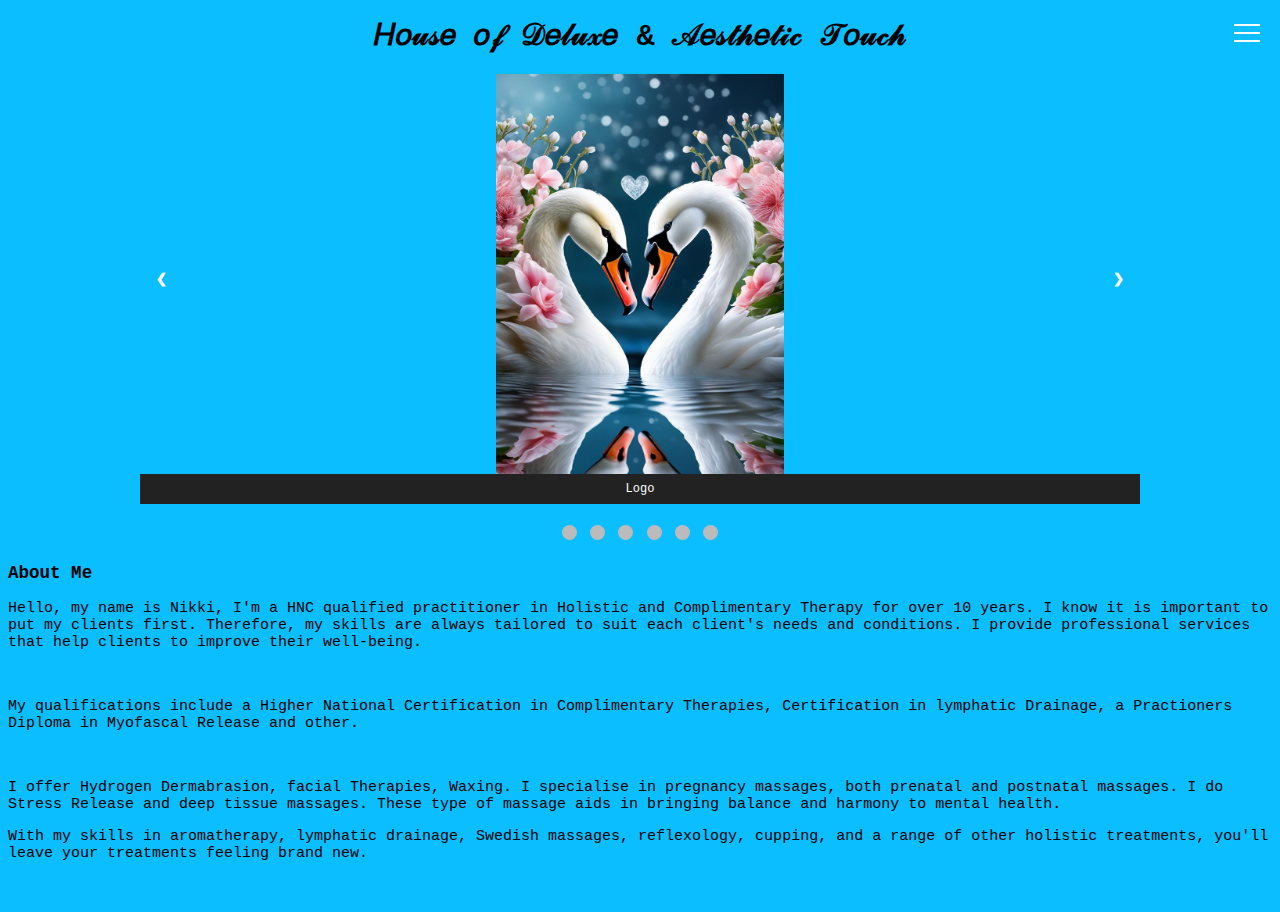
==== commit 1ae726c7: "Update index.html" ====
--- a/index.html
+++ b/index.html
@@ -4,7 +4,7 @@
 <head>
   <meta charset="utf-8">
   <meta name="viewport" content="width=device-width">
-  <title>replit</title>
+  <title>Home Page</title>
   <link href="style.css" rel="stylesheet" type="text/css" />
   <link rel="icon" href="image2.jpg">
 </head>
@@ -72,12 +72,15 @@
     <h3>About Me</h3>
     <p>Hello, my name is Nikki, I'm a HNC qualified practitioner in Holistic and Complimentary Therapy for over 10
       years. I know it is important to put my clients first. Therefore, my skills are always tailored to suit each client's
-      needs and conditions. I provide professional services that help clients to improve their well-being. My
-      qualifications include a Higher National Certification in Complimentary Therapies, Certification in lymphatic
-      Drainage, a Practioners Diploma in Myofascal Release and other. I offer Hydrogen Dermabrasion, facial Therapies,
-      Waxing. I specialise in pregnancy massages, both prenatal and postnatal massages. I do Stress Release and deep
-      tissue massages. These type of massage aids in bringing balance and harmony to mental health. With my skills in
-      aromatherapy, lymphatic drainage, Swedish massages, reflexology, cupping, and a range of other holistic
+      needs and conditions. I provide professional services that help clients to improve their well-being. </p>
+    <br>
+    <p>My qualifications include a Higher National Certification in Complimentary Therapies, Certification in lymphatic
+      Drainage, a Practioners Diploma in Myofascal Release and other.</p>
+    <br>
+    <p>I offer Hydrogen Dermabrasion, facial Therapies, Waxing. I specialise in pregnancy massages, both prenatal and postnatal massages. I do Stress Release and deep
+     tissue massages. These type of massage aids in bringing balance and harmony to mental health. 
+    <br>  
+    <p>With my skills in aromatherapy, lymphatic drainage, Swedish massages, reflexology, cupping, and a range of other holistic
       treatments, you'll leave your treatments feeling brand new.</p>
 
 
@@ -97,4 +100,4 @@
     <script src="script.js"></script>
 </body>
 
-</html>+</html>
--- a/style.css
+++ b/style.css
@@ -177,6 +177,7 @@
 
 /* 3 collums start here */
 
+
 @media screen and (max-width: 600px) {
   .column {
     width: 100%;
@@ -185,7 +186,9 @@
 
 .column {
   float: left;
-  width: 33.33%;
+  -webkit-column-width: 33%;
+  -moz-column-width: 33%;
+  column-width: 33%;
 }
 
 /* Clear floats after the columns */
@@ -193,6 +196,7 @@
   content: "";
   display: table;
   clear: both;
+  width: 10%;
 }
 
 /* 3 collums ends here */
@@ -321,4 +325,11 @@
   }
   
 }
-/* end */+/* end */
+
+.tame {
+  width: 75%
+  border: hidden;
+  margin: 0;
+
+}
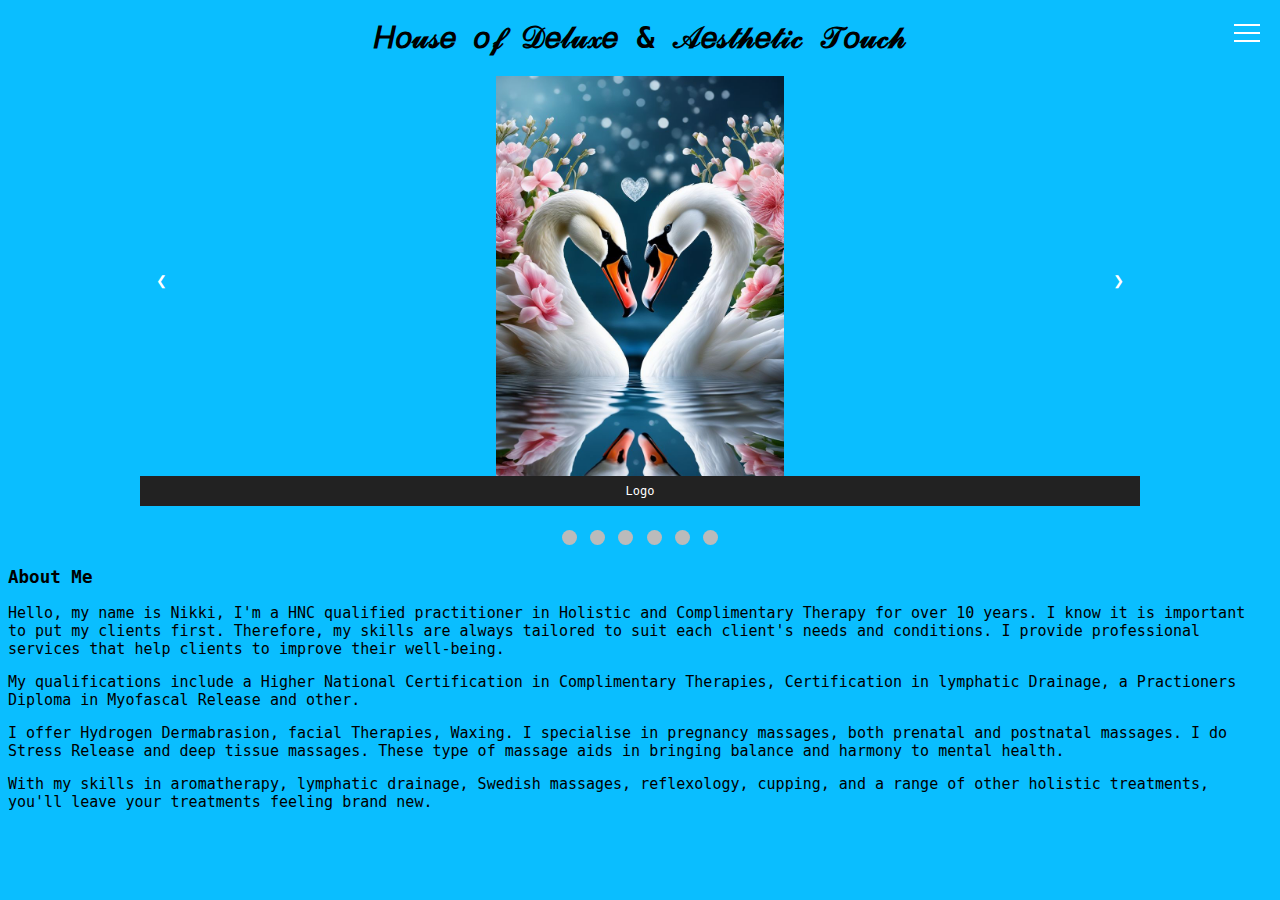
==== commit 13954486: "Update index.html" ====
--- a/index.html
+++ b/index.html
@@ -73,13 +73,13 @@
     <p>Hello, my name is Nikki, I'm a HNC qualified practitioner in Holistic and Complimentary Therapy for over 10
       years. I know it is important to put my clients first. Therefore, my skills are always tailored to suit each client's
       needs and conditions. I provide professional services that help clients to improve their well-being. </p>
-    <br>
+
     <p>My qualifications include a Higher National Certification in Complimentary Therapies, Certification in lymphatic
       Drainage, a Practioners Diploma in Myofascal Release and other.</p>
-    <br>
+
     <p>I offer Hydrogen Dermabrasion, facial Therapies, Waxing. I specialise in pregnancy massages, both prenatal and postnatal massages. I do Stress Release and deep
      tissue massages. These type of massage aids in bringing balance and harmony to mental health. 
-    <br>  
+ 
     <p>With my skills in aromatherapy, lymphatic drainage, Swedish massages, reflexology, cupping, and a range of other holistic
       treatments, you'll leave your treatments feeling brand new.</p>
 
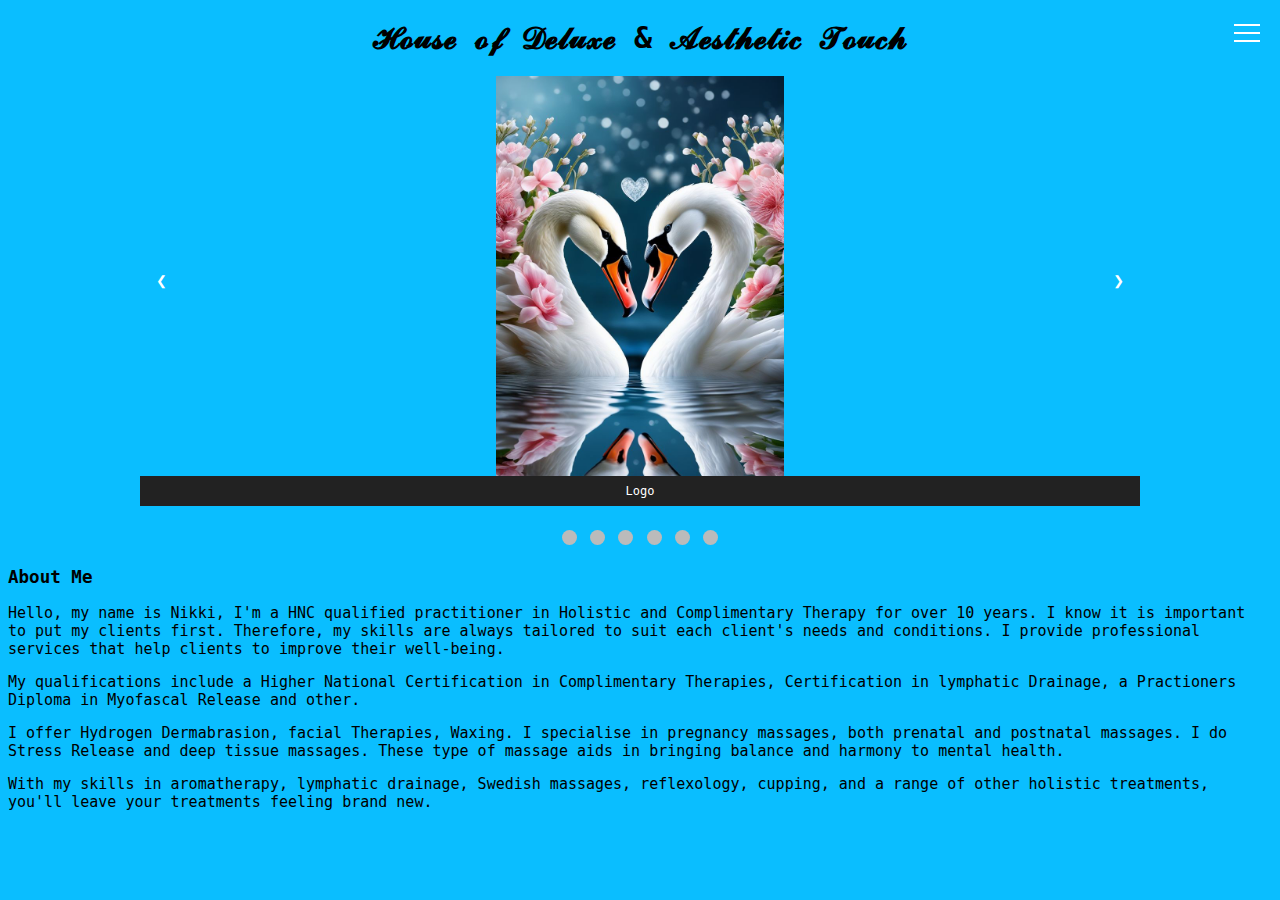
==== commit 9c7dba11: "Update index.html" ====
--- a/index.html
+++ b/index.html
@@ -10,7 +10,7 @@
 </head>
 
 <body>
-  <h1>𝐻𝑜𝓊𝓈𝑒 𝑜𝒻 𝒟𝑒𝓁𝓊𝓍𝑒 & 𝒜𝑒𝓈𝓉𝒽𝑒𝓉𝒾𝒸 𝒯𝑜𝓊𝒸𝒽</h1>
+  <h1>𝓗𝓸𝓾𝓼𝓮 𝓸𝓯 𝓓𝓮𝓵𝓾𝔁𝓮 & 𝓐𝓮𝓼𝓽𝓱𝓮𝓽𝓲𝓬 𝓣𝓸𝓾𝓬𝓱</h1>
 
   <div class="slideshow-container">
 
